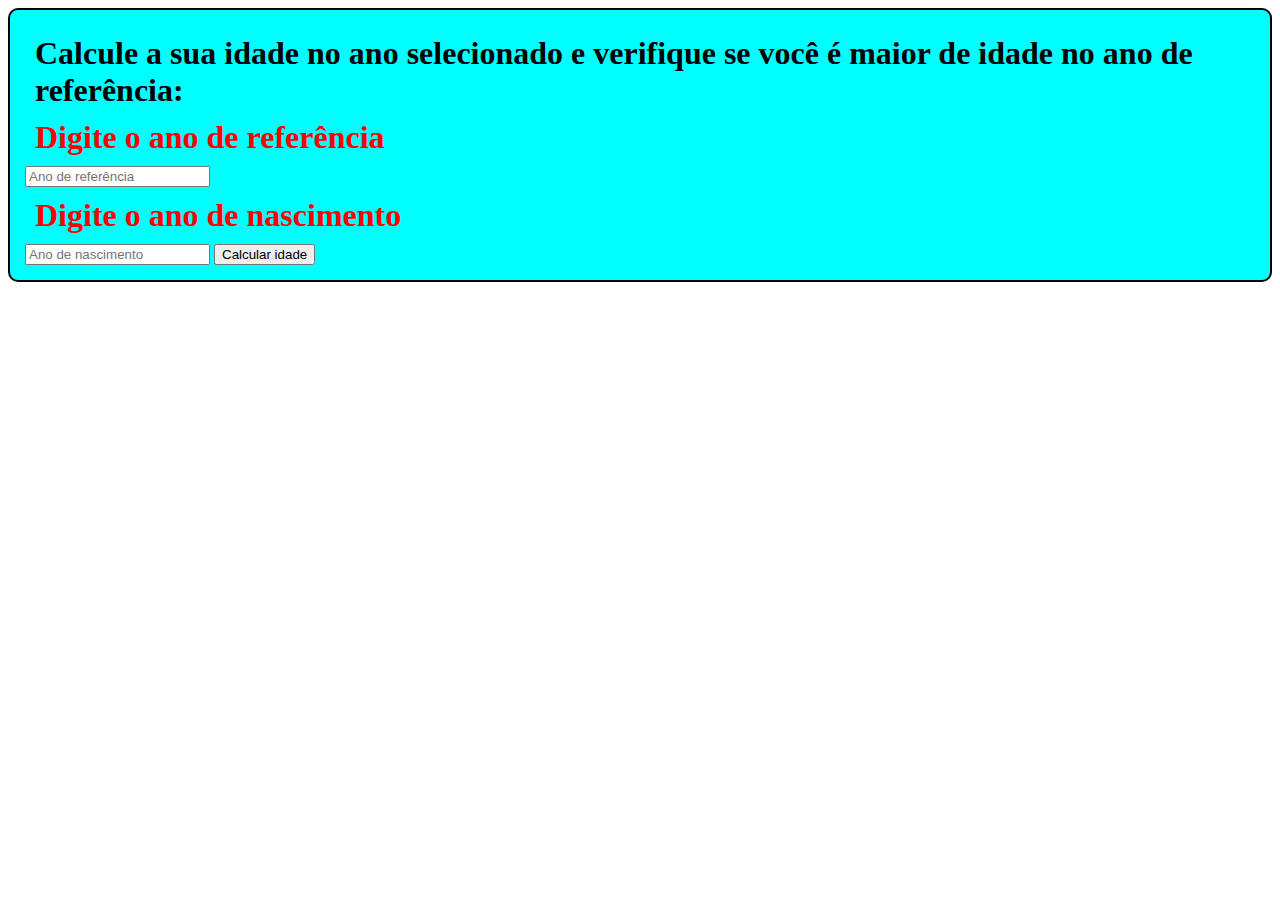
==== idade/idade-index.html @ fc109f4c "Projeto simples" ====
<!DOCTYPE html>
<html lang="en">
<head>
    <meta charset="UTF-8">
    <meta http-equiv="X-UA-Compatible" content="IE=edge">
    <meta name="viewport" content="width=device-width, initial-scale=1.0">
    <link href="https://cdn.jsdelivr.net/npm/bootstrap@5.1.1/dist/css/bootstrap.min.css" rel="stylesheet" integrity="sha384-F3w7mX95PdgyTmZZMECAngseQB83DfGTowi0iMjiWaeVhAn4FJkqJByhZMI3AhiU" crossorigin="anonymous">
    <link rel="stylesheet" href="style.css">
    <script src="idade.js"></script>

    <title>Projeto Exercicio 1</title>
</head>
<body>
    <div class="container">
        <div class="col-12 text-center">
            <h1>Calcule a sua idade no ano selecionado e verifique se você é maior de idade no ano de referência:</h1>

            <div class="container">
                <h1 class="input">Digite o ano de referência</h1>
                <input type="number" value="anoref" placeholder="Ano de referência" id="anorefer">
                <h1 class="input">Digite o ano de nascimento</h1>
                <input type="number" value="anonasc" placeholder="Ano de nascimento" id="anonasci">
                <input type="button" onclick="calculoIdade()" value="Calcular idade">
            </div>
            <div class="container" id="idade-real">
        
            </div>
            <div class="container" id="maior-de-idade">
        
            </div>
        </div>
    </div>
    <script src="https://cdn.jsdelivr.net/npm/bootstrap@5.1.1/dist/js/bootstrap.bundle.min.js" integrity="sha384-/bQdsTh/da6pkI1MST/rWKFNjaCP5gBSY4sEBT38Q/9RBh9AH40zEOg7Hlq2THRZ" crossorigin="anonymous"></script>
</body>
</html>
---- idade/style.css ----
.text-center{
    background-color: aqua;
    padding: 15px;
    border-radius: 10px;
    border: solid 2px black;
    
}
h1{
    margin: 10px;
}
.input{
    color: red;
}
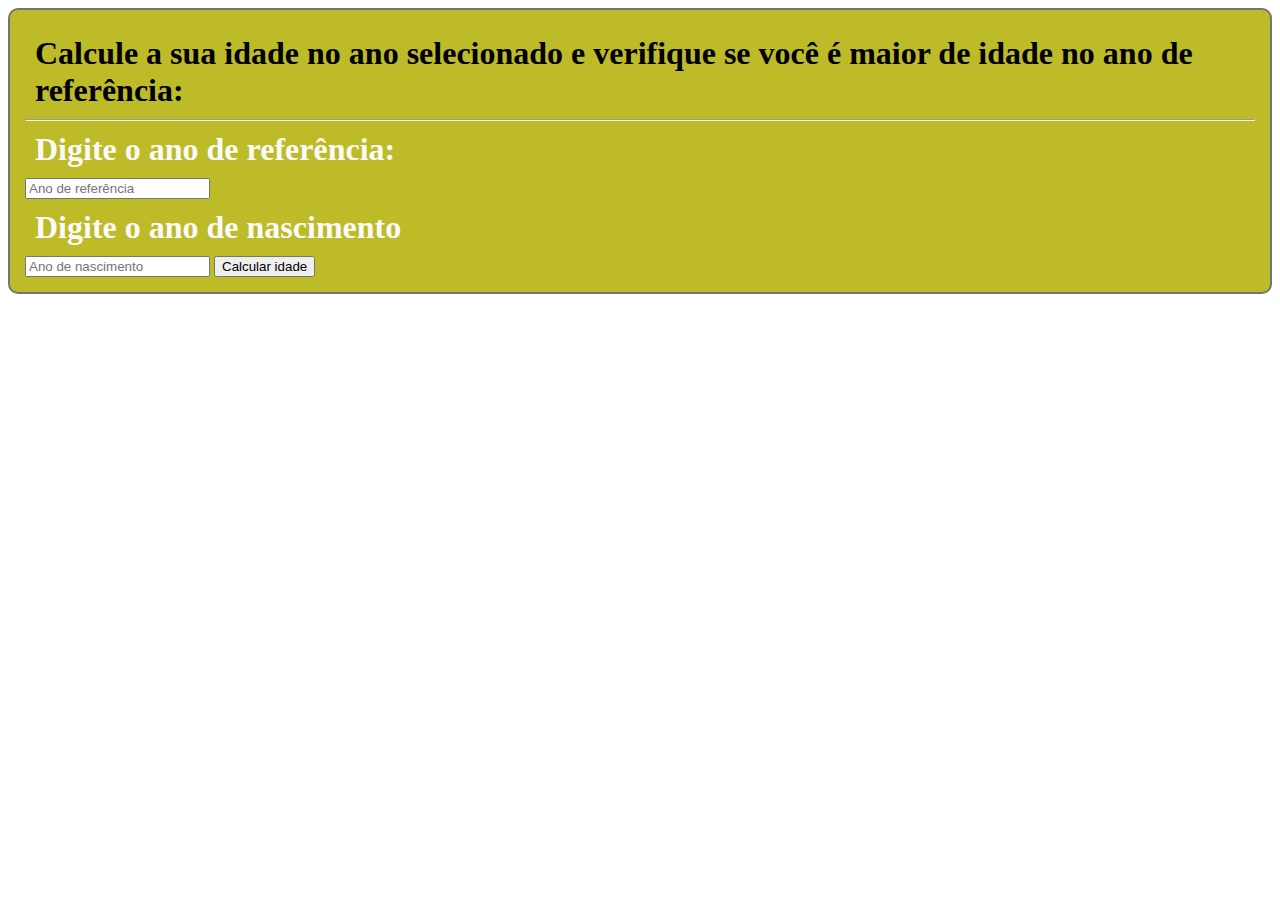
==== commit 5bab410b: "Update de estilos" ====
--- a/idade/idade-index.html
+++ b/idade/idade-index.html
@@ -14,9 +14,9 @@
     <div class="container">
         <div class="col-12 text-center">
             <h1>Calcule a sua idade no ano selecionado e verifique se você é maior de idade no ano de referência:</h1>
-
+            <hr>
             <div class="container">
-                <h1 class="input">Digite o ano de referência</h1>
+                <h1 class="input">Digite o ano de referência:</h1>
                 <input type="number" value="anoref" placeholder="Ano de referência" id="anorefer">
                 <h1 class="input">Digite o ano de nascimento</h1>
                 <input type="number" value="anonasc" placeholder="Ano de nascimento" id="anonasci">
--- a/idade/style.css
+++ b/idade/style.css
@@ -1,13 +1,33 @@
+/*====Variables=============*/
+:root{
+    --header-height: 4.5rem;
+
+    /* colors */
+    --hue: 59;
+    /* HSL color mode */
+    --base-color: hsl(var(--hue) 65% 45%);
+    --base-color-second: hsl(var(--hue) 85% 88%);
+    --base-color-alt: hsl(var(--hue) 57% 53%);
+    --title-color: hsl(var(--hue) 41% 10%);
+    --text-color: hsl(0 0% 46%);
+    --text-color-light: hsl(0 0% 98%);
+    --body-color: hsl(0 0% 98%);
+
+    /*fonts*/
+    --title-font-size: 1.875rem;
+    --subtitle-font-size: 1rem;
+
+}
 .text-center{
-    background-color: aqua;
+    background-color: var(--base-color);
     padding: 15px;
     border-radius: 10px;
-    border: solid 2px black;
+    border: solid 2px var(--text-color);
     
 }
 h1{
     margin: 10px;
 }
 .input{
-    color: red;
+    color: var(--text-color-light);
 }